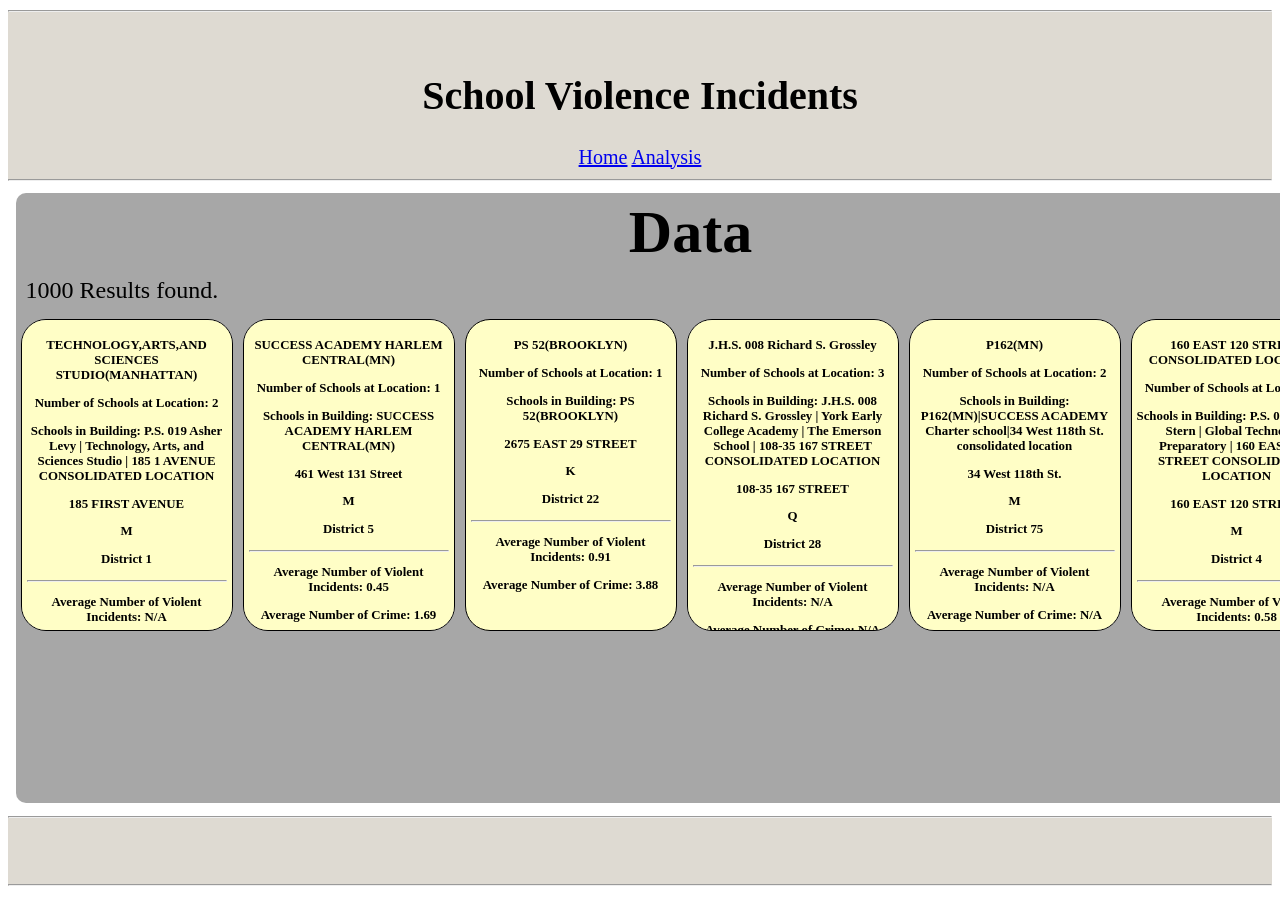
==== NYC Open Data Project/cards.html @ c991c021 "a" ====
<!DOCTYPE html>
<html>
  <head>
    <link href="style.css" rel="stylesheet" type="text/css" />
    <script src="script.js"></script>
   </head>
  <body onload="init()">

    <div id="title">
      <hr>
      <br>
      <h1>School Violence Incidents</h1>
            <div>
                    <nav>
                        <a href="index.html">Home</a>
                        <a href="charts.html">Analysis</a>
                    </nav>
                </div>
      <hr>
    </div>

    <div class="container">
      <div id="left">
        <h3 style="margin:5px;">Filter</h3>
        <hr>
        <div class="left">
          <h5>Filter by Address</h5>
          <input type="text" id="school" placeholder="Enter Address">
          <input type="button" onclick="FilterByAddress()" value="Search">
        </div>
        <hr>
        <div class="left">
          <h5>Filter by Number of Crimes</h5>
          <input type="text" id="crime" placeholder="Enter Number">
          <input type="button" onclick="FilterByCrime()" value="Search">
        </div>
        <hr>
        <div class="left">
          <h5>Filter by Crime Average</h5>
          <input type="text" id="least" placeholder="Enter Lowest Crime Rate">
          <br>
          <input type="text" id="max" placeholder="Enter Highest Crime Rate">
          <br>
          <input type="button" onclick="FilterbyCrimAvg()" value="Search">
        </div>
        <hr>
        <div class="left">
          <h5>Filter by School</h5>
          <input type="text" id="least" placeholder="Enter School Name">
          <br>
          <input type="button" onclick="FilterbySchool()" value="Search">
        </div>
      </div>
      <div id="middle" class="card_container">
        <div>
          <h2 style="margin:5px;">Data</h2>
            <div id="search" class="container"></div>
            <div id="output" class="container">
            </div>
          </div>
        </div>
      </div>
    </div>
      <div id="footer">
      <hr>
      <br>
      <br>
      <hr>
    </div>
  </body>
</html>
---- NYC Open Data Project/style.css ----
.container{
  display: flex;
  flex: 1;
}
#title{
  text-align: center;
  background-color: rgb(222, 218, 210);
  font-size: 20px;
}
#left{
  flex: 1;
  background-color: rgb(199, 199, 199);
  justify-content: left;
  min-height: 610px;
  max-height: 610px;
  margin: 2.5px;
  border-radius: 10px;
  font-size: 32px;
  text-align: center;
  overflow: scroll;
}
#middle{
  flex: 2;
  background-color: rgb(167, 167, 167);
  justify-content: right;
  max-width: 1350px;
  min-width: 1350px;
  flex-wrap: wrap;
  margin: 2.5px;
  border-radius: 10px;
  text-align: center;
  font-size: 40px;
}
.card{
  flex:1;
  margin:5px;
  padding:5px;
  border:1px solid rgb(0, 0, 0);
  text-align:center;
  max-width:200px;
  min-width:200px;
  max-height: 300px;
  font-size: 11px;
  background-color: rgb(255, 254, 198);
  flex-wrap: wrap;
  justify-content: center;
  border-radius: 25px;
  overflow:auto;  
}
.card_container{
  width: 100%;
  max-width: 1200px;
  margin: 0 auto;
  box-sizing: border-box;
  overflow: scroll;
}
#footer{
  background-color: rgb(222, 218, 210);
  font-size: 20px;
}
#search{
  margin: 10px;
  font-size: 24px;
}
.text{
  padding: 5px;
  margin: 5px;
}
.left{
  border-radius: 20px;
  border-color: black;
  border-width: 5px;
}
#nav{
  align-items: center;
}
.c_card{
  min-width: 1650px;
  align-items: center;
  background-color: rgb(255, 254, 198);
}
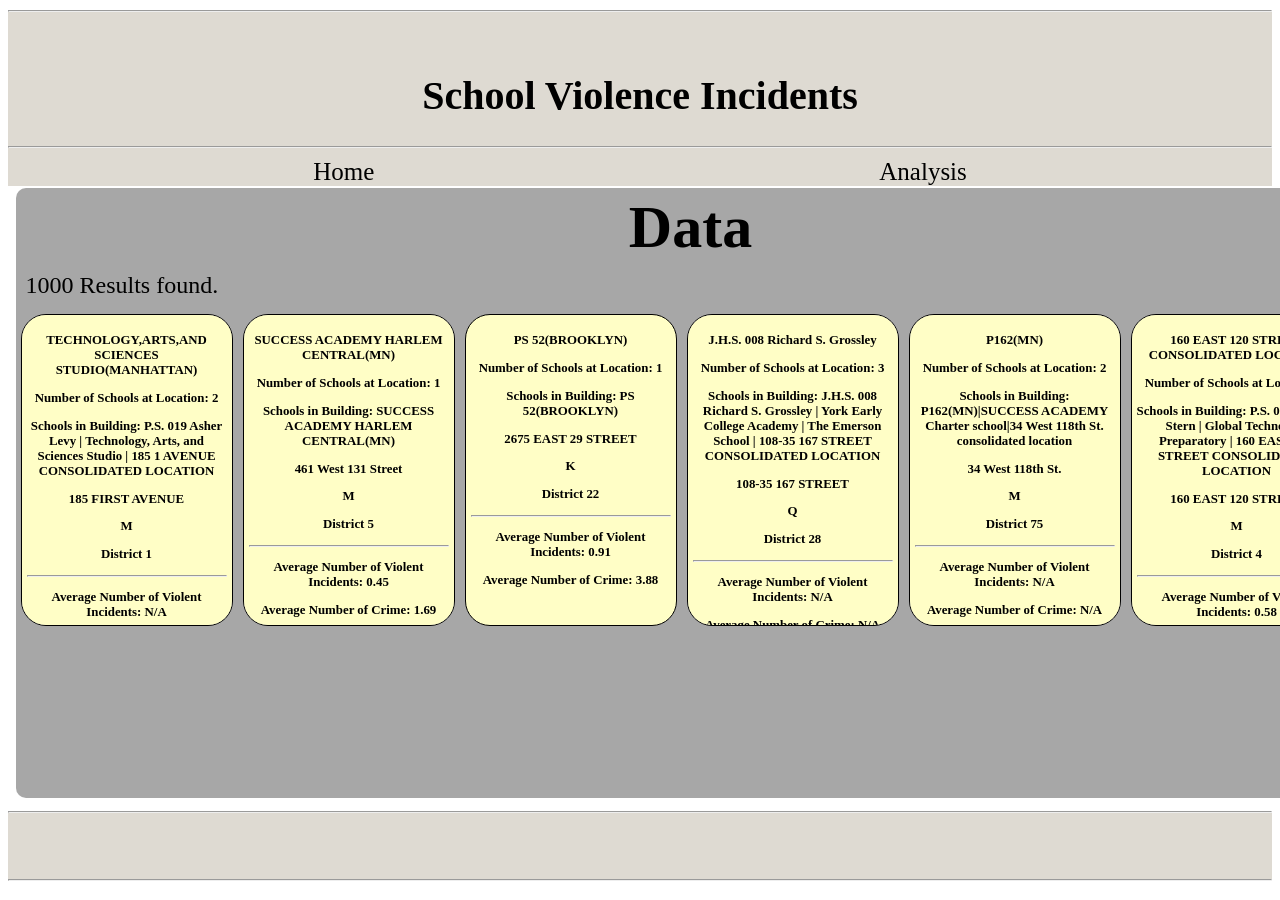
==== commit e2c2d6fc: "b" ====
--- a/NYC Open Data Project/cards.html
+++ b/NYC Open Data Project/cards.html
@@ -10,46 +10,35 @@
       <hr>
       <br>
       <h1>School Violence Incidents</h1>
-            <div>
-                    <nav>
-                        <a href="index.html">Home</a>
-                        <a href="charts.html">Analysis</a>
-                    </nav>
-                </div>
       <hr>
+    <div id="nav">
+          <nav>
+              <a class="link" href="index.html">Home</a>
+              <a class="link" href="charts.html">Analysis</a>
+          </nav>
+      </div>
     </div>
 
     <div class="container">
       <div id="left">
         <h3 style="margin:5px;">Filter</h3>
         <hr>
+        <br>
         <div class="left">
           <h5>Filter by Address</h5>
           <input type="text" id="school" placeholder="Enter Address">
           <input type="button" onclick="FilterByAddress()" value="Search">
         </div>
+        <br>
         <hr>
+        <br>
         <div class="left">
           <h5>Filter by Number of Crimes</h5>
           <input type="text" id="crime" placeholder="Enter Number">
           <input type="button" onclick="FilterByCrime()" value="Search">
         </div>
         <hr>
-        <div class="left">
-          <h5>Filter by Crime Average</h5>
-          <input type="text" id="least" placeholder="Enter Lowest Crime Rate">
-          <br>
-          <input type="text" id="max" placeholder="Enter Highest Crime Rate">
-          <br>
-          <input type="button" onclick="FilterbyCrimAvg()" value="Search">
-        </div>
-        <hr>
-        <div class="left">
-          <h5>Filter by School</h5>
-          <input type="text" id="least" placeholder="Enter School Name">
-          <br>
-          <input type="button" onclick="FilterbySchool()" value="Search">
-        </div>
+        <p style="font-size: 12px;">70-02  54 AVENUE</p>
       </div>
       <div id="middle" class="card_container">
         <div>
--- a/NYC Open Data Project/style.css
+++ b/NYC Open Data Project/style.css
@@ -73,9 +73,25 @@
 }
 #nav{
   align-items: center;
+  background-color: rgb(222, 218, 210);
 }
 .c_card{
   min-width: 1650px;
   align-items: center;
   background-color: rgb(255, 254, 198);
+}
+.link{
+  text-decoration: none;
+  color: black;
+  margin-left: 250px;
+  margin-right: 250px;
+  margin-top: 5px;
+  margin-bottom: 5px;
+  font-size: 25px;
+  border-width: 6px;
+  border-color: black;
+}
+.link:hover {
+  font-size: 36px;
+  font-style: oblique;
 }
